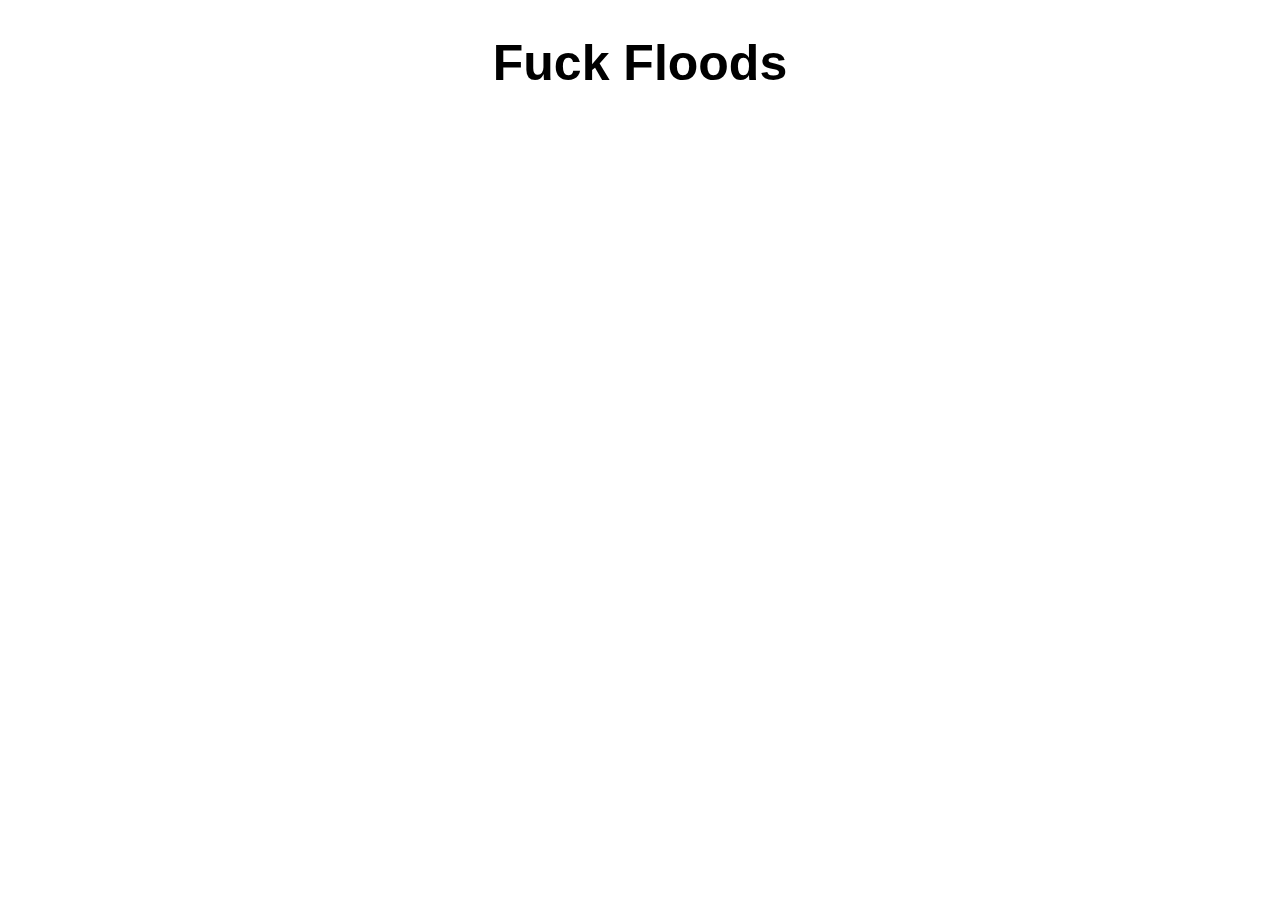
==== index.html @ 4e620416 "changed names of files" ====
<!DOCTYPE html>
<html lang="en">
<head>
    <meta charset="UTF-8">
    <meta name="viewport" content="width=device-width, initial-scale=1.0">
    <link rel="stylesheet" href="landing_style.css">
    <title>Flood Website</title>
</head>
<body>
    <h1>Fuck Floods</h1>
</body>
</html>
---- landing_style.css ----
h1{
    text-align: center;
    font-family: sans-serif;
    font-size: 50px;
}
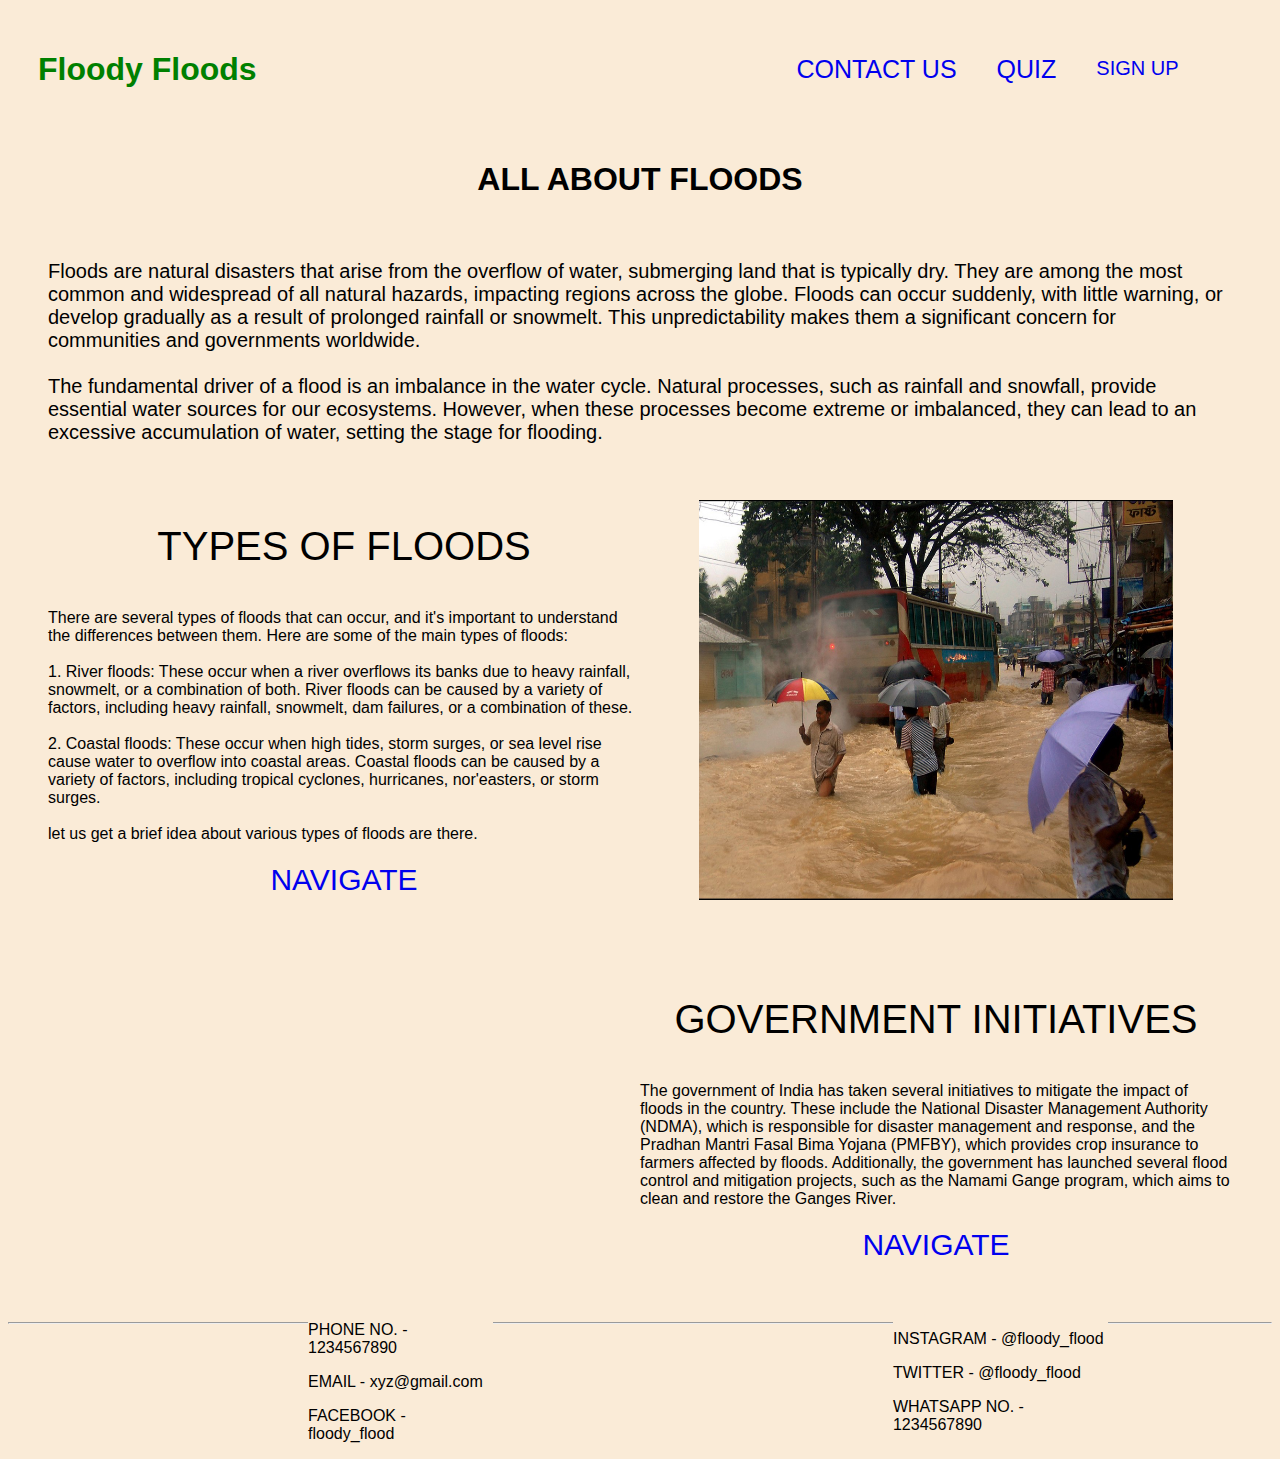
==== commit 8f8b55db: "full website" ====
--- a/index.html
+++ b/index.html
@@ -3,10 +3,88 @@
 <head>
     <meta charset="UTF-8">
     <meta name="viewport" content="width=device-width, initial-scale=1.0">
-    <link rel="stylesheet" href="landing_style.css">
-    <title>Flood Website</title>
+    <title>HOME PAGE</title>
+    <link rel="stylesheet" href="index.css">
 </head>
 <body>
-    <h1>Fuck Floods</h1>
+<div id="main">
+    <div id="nav">
+        <div class="navLEFT">
+            <h1 class="name">Floody Floods</h1>
+        </div>
+        <div class="navRIGHT">
+            <a href="contact_us.html">CONTACT US</a>
+            <a href="quiz.html">QUIZ</a>
+            <a href="signup.html" id="signup_id">SIGN UP</a>
+        </div>
+    </div>
+    <div id="content">
+        <div class="contentHEADING">
+            <h1>ALL ABOUT FLOODS</h1>
+        </div>
+        <div class="contentTEXT">
+            <p>Floods are natural disasters that arise from the overflow of water, submerging land that is typically dry. They are among the most common and widespread of all natural hazards, impacting regions across the globe. Floods can occur suddenly, with little warning, or develop gradually as a result of prolonged rainfall or snowmelt. This unpredictability makes them a significant concern for communities and governments worldwide. <br><br>
+
+            The fundamental driver of a flood is an imbalance in the water cycle. Natural processes, such as rainfall and snowfall, provide essential water sources for our ecosystems. However, when these processes become extreme or imbalanced, they can lead to an excessive accumulation of water, setting the stage for flooding.</p>
+        </div>
+<div id="BLOCKS">
+    <!-- BLOCK-1 -->
+    <div id="BLOCK-1">
+        <div class="text-1">
+            <div class="text-1-heading">
+                <p>TYPES OF FLOODS</p>
+            </div>
+            <div class="mini-text-1">
+                There are several types of floods that can occur, and it's important to understand the differences between them. Here are some of the main types of floods:<br><br>
+                1. River floods: These occur when a river overflows its banks due to heavy rainfall, snowmelt, or a combination of both. River floods can be caused by a variety of factors, including heavy rainfall, snowmelt, dam failures, or a combination of these. <br><br>
+                2. Coastal floods: These occur when high tides, storm surges, or sea level rise cause water to overflow into coastal areas. Coastal floods can be caused by a variety of factors, including tropical cyclones, hurricanes, nor'easters, or storm surges. <br><br>
+                let us get a brief idea about various types of floods are there.
+
+            </div>
+            <div class="text-1-a">
+                <a href="floods_types.html">NAVIGATE</a>
+            </div>
+        </div>
+        <div class="image-1">
+            <img src="flooding.jpg" alt="IMAGE-2" width="80%" height="400px">
+        </div>
+    </div>
+    <!-- BLOCK-2 -->
+    <div id="BLOCK-2">
+        <div class="image-2">
+            <iframe width="560" height="315" src="https://www.youtube.com/embed/udRNUBHbE0o?si=yt0A3BGt9Gwbvfxe" title="YouTube video player" frameborder="0" allow="accelerometer; autoplay; clipboard-write; encrypted-media; gyroscope; picture-in-picture; web-share" allowfullscreen></iframe>
+        </div>
+        <div class="text-2">
+            <div class="text-2-heading">
+                <p>GOVERNMENT INITIATIVES</p>
+            </div>
+            <div class="mini-text-2">
+                
+                The government of India has taken several initiatives to mitigate the impact of floods in the country. These include the National Disaster Management Authority (NDMA), which is responsible for disaster management and response, and the Pradhan Mantri Fasal Bima Yojana (PMFBY), which provides crop insurance to farmers affected by floods. Additionally, the government has launched several flood control and mitigation projects, such as the Namami Gange program, which aims to clean and restore the Ganges River.
+            </div>
+            <div class="text-1-a">
+                <a href="Initiatives.html">NAVIGATE</a>
+            </div>
+
+            
+        </div>
+    </div>
+</div>
+    <hr>
+    <div id="footer">
+        <div class="one">
+            <p>PHONE NO. - 1234567890</p>
+            <p>EMAIL - xyz@gmail.com</p>
+            <p>FACEBOOK - floody_flood</p>
+        </div> 
+        <div class="two">
+            <p>INSTAGRAM - @floody_flood</p>
+            <p>TWITTER - @floody_flood</p>
+            <p>WHATSAPP NO. - 1234567890</p>
+        </div>
+        
+    </div>
+        
+</div>
 </body>
 </html>--- a/index.css
+++ b/index.css
@@ -0,0 +1,108 @@
+*{
+    background-color: antiquewhite;
+    
+}
+body{
+    font-family: 'Nunito', sans-serif;
+}
+#nav{
+    width: 100%;
+    display: flex;
+    padding: 10px;
+    margin: 20px;
+}
+.navLEFT{
+    width: 60%;
+    display: flex;
+}
+.navLEFT img{
+    border-radius: 50%;
+    padding-left: 10px;
+}
+.name{
+    color: green;
+}
+#signup_id{
+    height: 30px;
+    width: 100px;
+    padding-top: 2px;
+    font-size: 20px;
+    font-weight: 545;
+}
+.navRIGHT{
+    width: 40%;
+    display: flex;
+    gap: 40px;
+    margin-top: 25px;
+}
+.navRIGHT a{
+    font-size: 25px;
+    text-decoration: none;
+}
+
+.contentHEADING{
+    display: flex;
+    align-items: center;
+    justify-content: center;
+}
+.contentTEXT{
+    margin: 40px;
+    font-size: 20px;
+}
+#BLOCK-1{
+    display: flex;
+    margin: 40px;
+}
+.text-1{
+    width: 50%;
+}
+.text-1-heading{
+    display: flex;
+    justify-content: center;
+    align-items: center;
+    font-size: 40px;
+}
+.text-1-a{
+    display: flex;
+    justify-content: center;
+    align-items: center;
+    font-size: 30px;
+    padding: 20px;
+}
+.text-1-a a{
+    text-decoration: none;
+}
+.image-1{
+    width: 50%;
+    display: flex;
+    align-items: center;
+    justify-content: center;
+}
+#BLOCK-2{
+    display: flex;
+    margin: 40px;
+}
+.text-2{
+    width: 50%;
+}
+.text-2-heading{
+    display: flex;
+    justify-content: center;
+    align-items: center;
+    font-size: 40px;
+}
+.image-2{
+    width: 50%;
+    display: flex;
+    align-items: center;
+    justify-content: center;
+}
+#footer{
+    display: flex;
+    justify-content: center;
+    align-items: center;
+    gap: 400px;
+    margin-left: 300px;
+    width: 800px;
+    height: 100px;
+}
